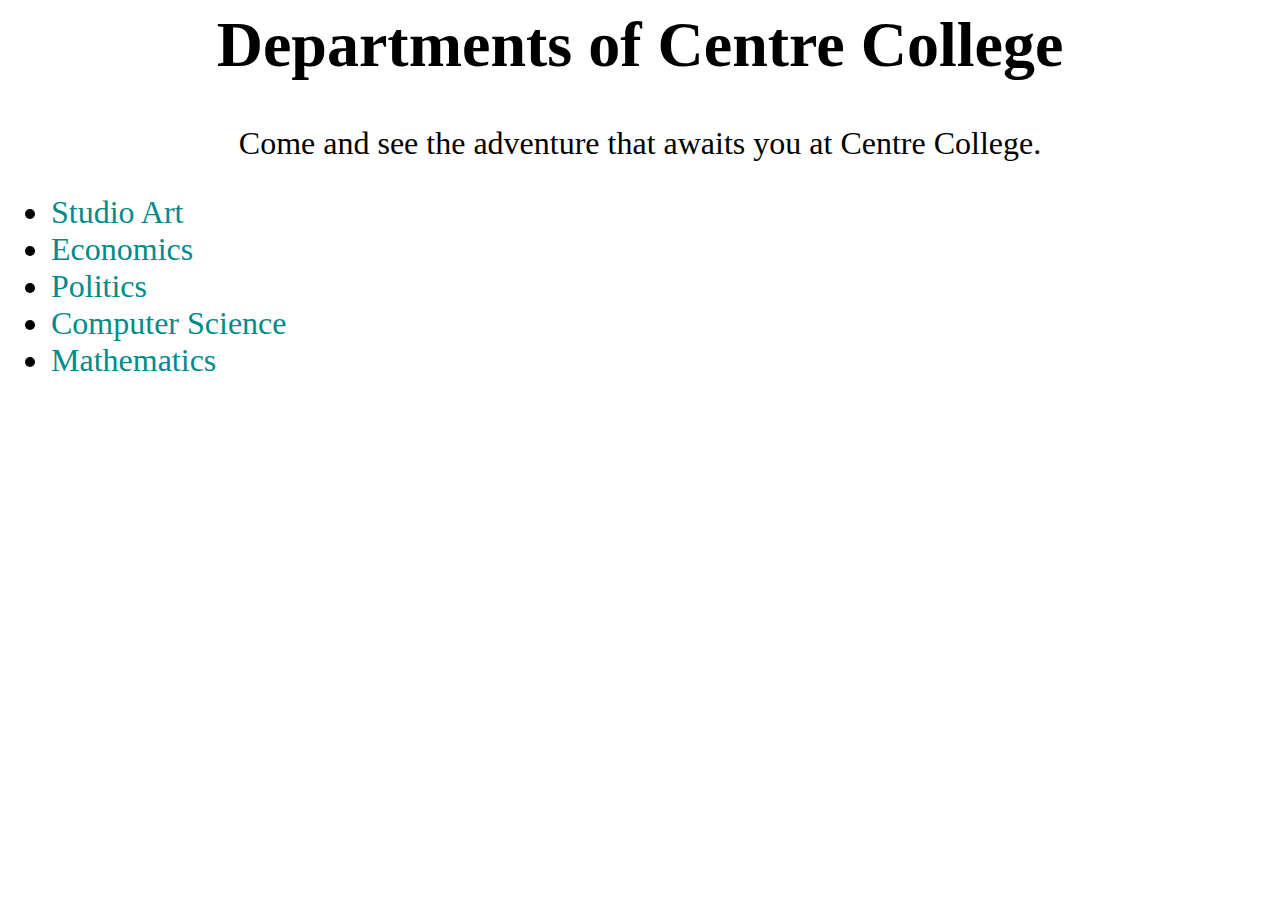
==== SiteA/index.html @ 5c92b015 "Muchiri edited this" ====
<html>
    
  <head>
      
    <title>Departmental Page</title>
      
       <link href="../SiteA/css/siteA.css" type="text/css" rel="stylesheet">
      
  </head>
    
  <body id="landing">
      
    <h1>Departments of Centre College</h1>
    
    <p>Come and see the adventure that awaits you at Centre College.</p>
    
    <ul class="navigation">
        
    <li><a href="DivI/studioArt.html">Studio Art</a></li>
      <li><a href="DivII/Economics.html">Economics</a></li>
      <li><a href="DivII/Politics.html">Politics</a></li>
      <li><a href="DivIII/ComputerScience.html">Computer Science</a></li>
      <li><a href="DivIII/Mathematics.html">Mathematics</a></li>
        
    </ul>
      
  </body>
    
</html>
---- SiteA/css/siteA.css ----
.program {
text-align: center; text-transform:uppercase;  font-style: italic;  text-decoration: underline;  font-size: 650%; }

#Politics {
text-align: center; text-transform: uppercase; background-image: url(https://www.centre.edu/wp-content/uploads/2020/08/08222020_Move-In-2.jpg); background-repeat: no-repeat; background-size: cover;
color: aqua;}

#StudioArt{ text-align: center; text-transform: uppercase; background-repeat: no-repeat; background-image: url(https://www.centre.edu/wp-content/uploads/2020/05/Wilson-07.jpg); background-size: cover;
color:azure; }

#Economics{
text-align: center; text-transform: uppercase; background-repeat: no-repeat; background-size: cover; background-image: url(https://www.centre.edu/wp-content/uploads/2017/05/seal.jpg); color:cornflowerblue; }

#Mathematics{
text-align: center; text-transform: uppercase; background-repeat: no-repeat; background-size:cover; background-image: url(https://www.centre.edu/wp-content/uploads/2020/06/07022014_Math_Research_Team_33471.jpg);
color: antiquewhite;}


#ComputerScience{
text-align: center;text-transform: uppercase; background-repeat: no-repeat; background-size:cover; background-image: url(https://www.centre.edu/wp-content/uploads/2020/05/2020-05-23_14.17.37.png) ;
color:aquamarine;}

table { font-family: monospace; width: 100%; font-size: 350%; align-self: center;}

th{font-weight: 900; text-align: center; border: solid 3px ; margin: auto;}

tbody { border: solid 2px;}

td {border: solid;padding: 10px; 3px;}

table:hover;{ background-color: blue;}


a:link {
color:darkcyan;
text-decoration: none;}
a:visited {
color: black;}
a:hover {
color: deeppink;
text-decoration: underline;}



#landing {   
    background-image: url(https://www.centre.edu/wp-content/uploads/2020/08/Best-386_PR-2021.jpg);
    background-repeat: no-repeat;
    background-size: cover;
    font-size: 200%;
    text-align: center;}
    
    
        
.navigation {
    margin: 3px;
    text-align: left;
}
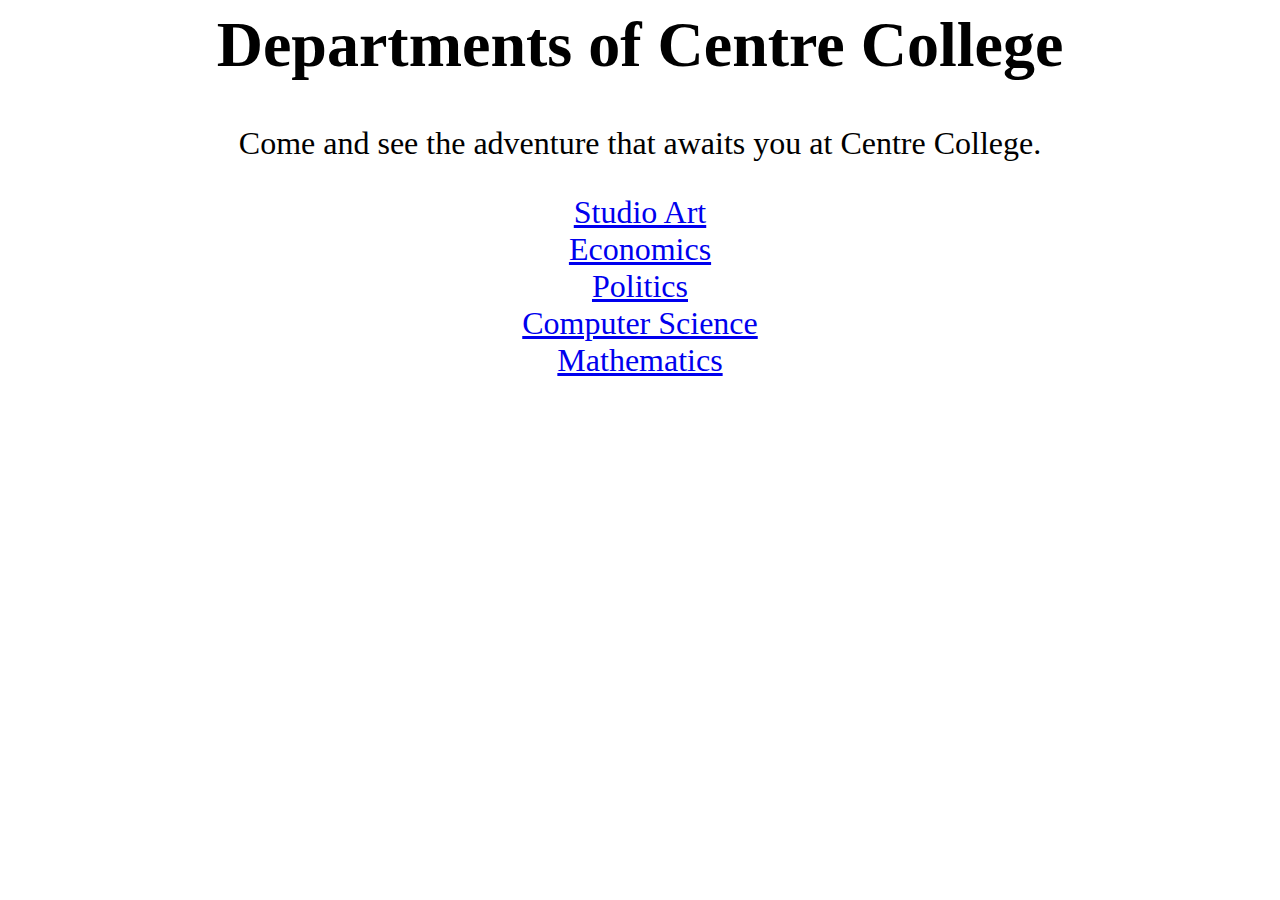
==== commit ac274a8e: "Muchiri edited this file" ====
--- a/SiteA/index.html
+++ b/SiteA/index.html
@@ -3,26 +3,60 @@
   <head>
       
     <title>Departmental Page</title>
+            
+ <style>
+          
       
-       <link href="../SiteA/css/siteA.css" type="text/css" rel="stylesheet">
+      .Twin{
+            animation-name: twin;
+            animation-duration: 5s;
+            animation-iteration-count: infinite;
+            text-align: center;
+            font-family: serif;
+            font-size: 200%;
+            
+        }
+        @keyframes twin {
+             0%{ background-color:gold;}
+            25%{ background-color: aquamarine;}
+            75%{background-color: red;}
+            100%{background-color: deepskyblue;}
+            
+            #Centre{
+                
+                margin: 100px;100px;
+                border: 100px;100px;
+            }
+            
+        }
+      
+      
+      
+      
+      </style>
+      
       
   </head>
     
-  <body id="landing">
+  <body class="Twin">
       
-    <h1>Departments of Centre College</h1>
+    <h1  id="Centre">Departments of Centre College</h1>
     
     <p>Come and see the adventure that awaits you at Centre College.</p>
     
-    <ul class="navigation">
+    
         
-    <li><a href="DivI/studioArt.html">Studio Art</a></li>
-      <li><a href="DivII/Economics.html">Economics</a></li>
-      <li><a href="DivII/Politics.html">Politics</a></li>
-      <li><a href="DivIII/ComputerScience.html">Computer Science</a></li>
-      <li><a href="DivIII/Mathematics.html">Mathematics</a></li>
+    <a href="DivI/studioArt.html">Studio Art</a>
+      <br>
+      <a href="DivII/Economics.html">Economics</a>
+      <br>
+      <a href="DivII/Politics.html">Politics</a>
+      <br>
+      <a href="DivIII/ComputerScience.html">Computer Science</a>
+      <br>
+      <a href="DivIII/Mathematics.html">Mathematics</a>
         
-    </ul>
+    
       
   </body>
     
